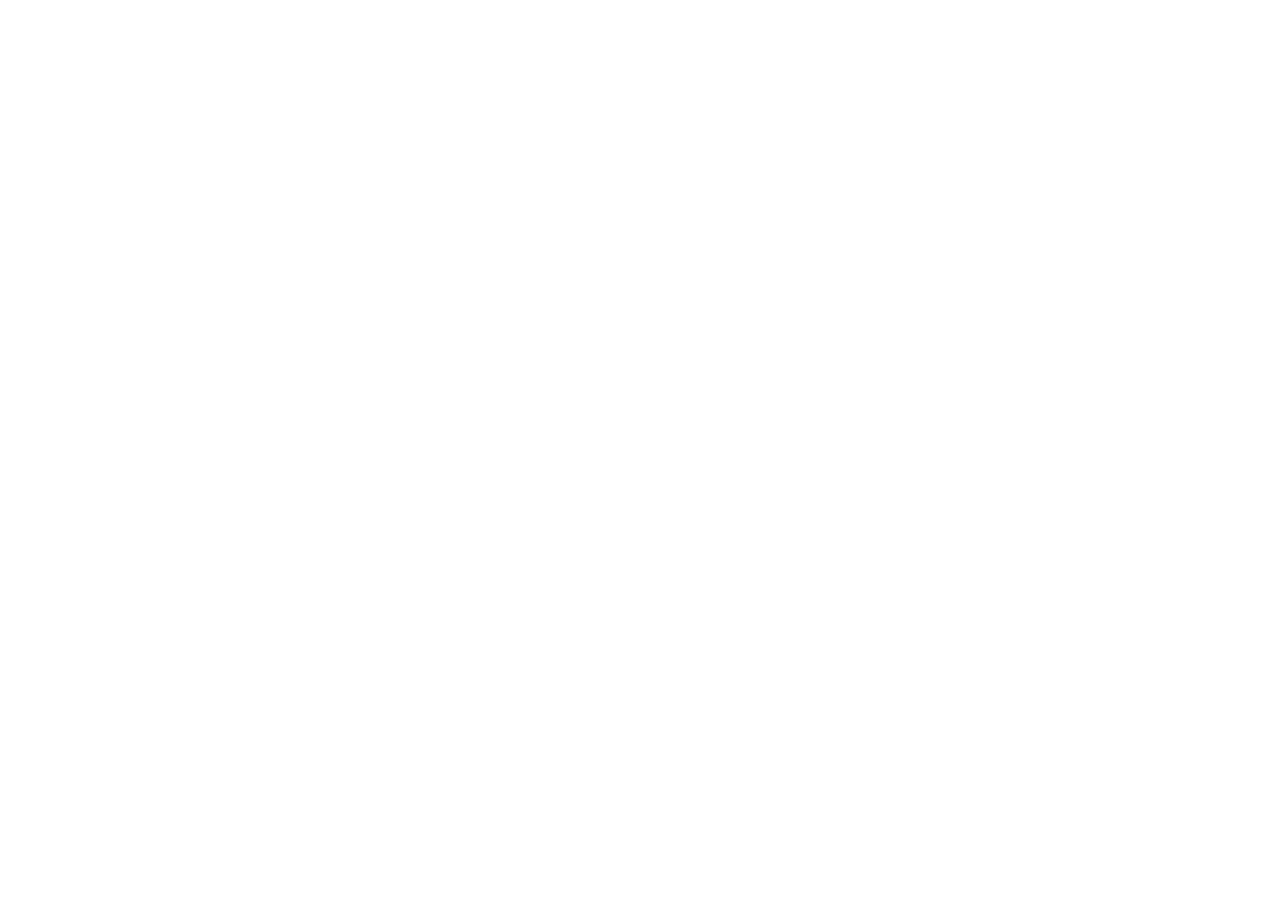
==== map.html @ 99d67ab6 "twe" ====
<!DOCTYPE html>
<html lang="en">
<head>
    <meta charset="UTF-8">
    <meta http-equiv="X-UA-Compatible" content="IE=edge">
    <meta name="viewport" content="width=device-width, initial-scale=1.0">
    <title>Document</title>
    <style>
        #map {
            height: 600px;
        }
    </style>
</head>
<body>
    <div id="map" ></div>
  <script src="https://maps.googleapis.com/maps/api/js?key=AIzaSyDAgdfcjmZjU5oocahp_CaY8_5StjZCHLc&callback=initMap&v=weekly"async>
  </script>
  <script>function initMap(){var a=document.getElementById("map"),n=new google.maps.Map(a,{zoom:14,center:{lat:41.917421899082626,lng:-87.68768263053963},fullscreenControl:!1,mapId:"50ab424a52feb712"});function o(a){var o=new google.maps.Marker({position:a.coordinates,map:n,animation:google.maps.Animation.BOUNCE,icon:a.image});if(a.info){var e=new google.maps.InfoWindow({content:a.info});o.addListener("click",function(){e.open(n,o),o.setAnimation(null)}),google.maps.event.addListener(e,"closeclick",function(){o.setAnimation(google.maps.Animation.BOUNCE)})}}o({coordinates:{lat:41.924346298373685,lng:-87.69725100803126},image:"https://i.ibb.co/xYKPvxq/Icecream-icon-2.png",info:'<h1 class="map-title">Pretty Cool Ice Cream</h1><a href="https://goo.gl/maps/Cs9yw4zVjVZB75pAA" target=»_blank class="map-link">2353 N California Ave, Chicago, IL 60647</a>'}),o({coordinates:{lat:41.917421899082626,lng:-87.68768263053963},image:"https://i.ibb.co/xYKPvxq/Icecream-icon-2.png",info:'<h1 class="map-title">Baskin-Robbins</h1><a href="https://goo.gl/maps/ZzJArB9DMujcuisT9" target=»_blank class="map-link">2247 N Milwaukee Ave, Chicago, IL 60647</a>'}),o({coordinates:{lat:41.908882700937205,lng:-87.67490051109861},image:"https://i.ibb.co/xYKPvxq/Icecream-icon-2.png",info:'<h1 class="map-title">Margies Candies</h1><a href="https://goo.gl/maps/RLy5cxaxVnD3iBpX8" target=»_blank class="map-link">1960 N Western Ave, Chicago, IL 60647</a>'})}
  </script>
</body>
</html>
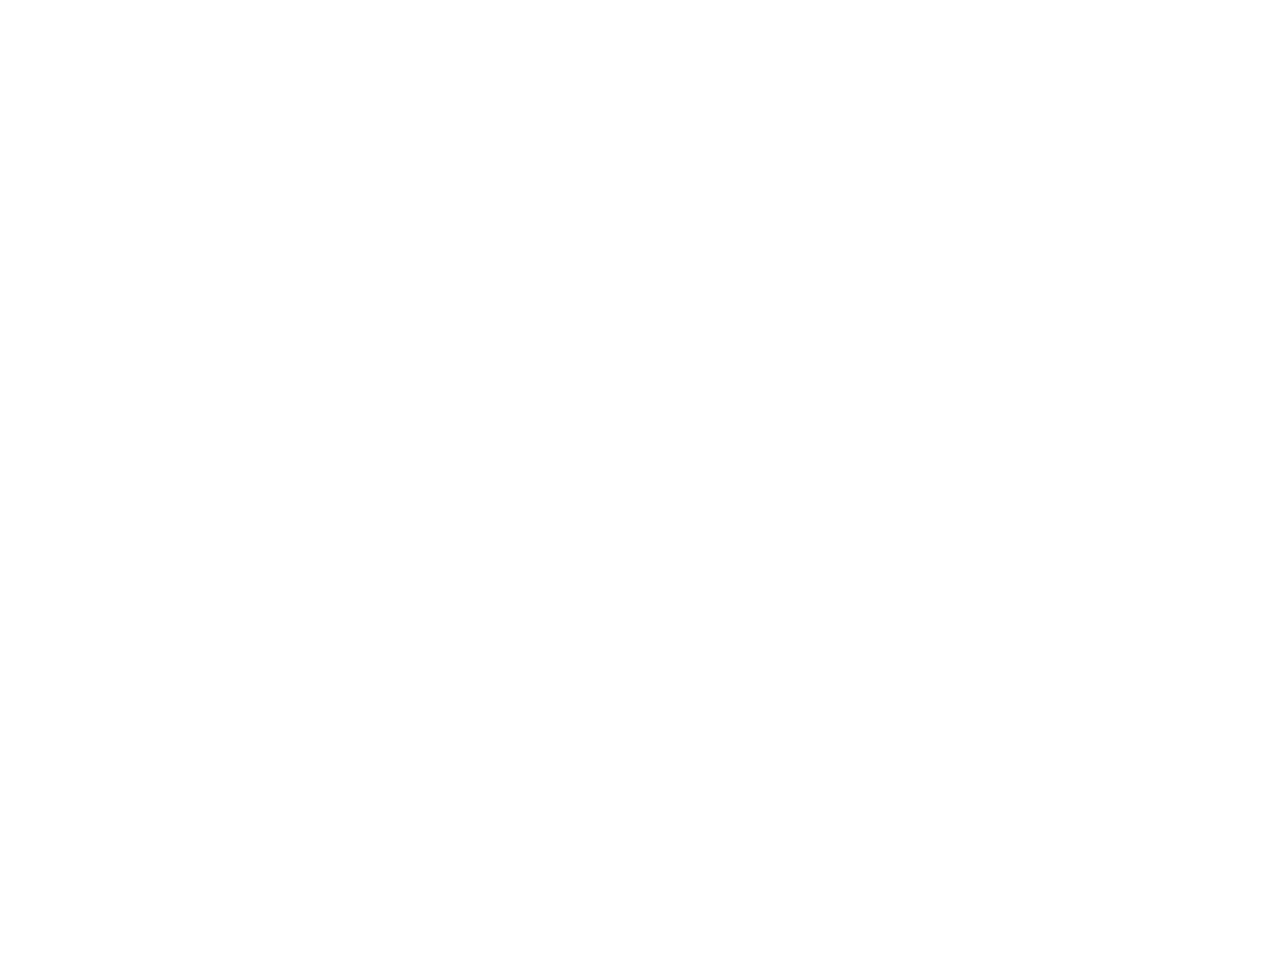
==== commit 1d6e550d: "5" ====
--- a/map.html
+++ b/map.html
@@ -4,16 +4,22 @@
     <meta charset="UTF-8">
     <meta http-equiv="X-UA-Compatible" content="IE=edge">
     <meta name="viewport" content="width=device-width, initial-scale=1.0">
-    <title>Document</title>
+    <title>IceCream</title>
+    <link rel="shortcut icon" type="image/png" href="images/favicon.png" />
     <style>
         #map {
-            height: 600px;
+            width: 95vw;
+            height: 100vh;
+            margin-left: auto;
+            margin-right: auto;
+            padding: 20px 0;
         }
+        
     </style>
 </head>
 <body>
     <div id="map" ></div>
-  <script src="https://maps.googleapis.com/maps/api/js?key=AIzaSyDAgdfcjmZjU5oocahp_CaY8_5StjZCHLc&callback=initMap&v=weekly"async>
+  <script src="https://maps.googleapis.com/maps/api/js?key=AIzaSyDVH_A-XgM-zKBUWwFsrP-dnZRieliyYJ0&callback=initMap&v=weekly"async>
   </script>
   <script>function initMap(){var a=document.getElementById("map"),n=new google.maps.Map(a,{zoom:14,center:{lat:41.917421899082626,lng:-87.68768263053963},fullscreenControl:!1,mapId:"50ab424a52feb712"});function o(a){var o=new google.maps.Marker({position:a.coordinates,map:n,animation:google.maps.Animation.BOUNCE,icon:a.image});if(a.info){var e=new google.maps.InfoWindow({content:a.info});o.addListener("click",function(){e.open(n,o),o.setAnimation(null)}),google.maps.event.addListener(e,"closeclick",function(){o.setAnimation(google.maps.Animation.BOUNCE)})}}o({coordinates:{lat:41.924346298373685,lng:-87.69725100803126},image:"https://i.ibb.co/xYKPvxq/Icecream-icon-2.png",info:'<h1 class="map-title">Pretty Cool Ice Cream</h1><a href="https://goo.gl/maps/Cs9yw4zVjVZB75pAA" target=»_blank class="map-link">2353 N California Ave, Chicago, IL 60647</a>'}),o({coordinates:{lat:41.917421899082626,lng:-87.68768263053963},image:"https://i.ibb.co/xYKPvxq/Icecream-icon-2.png",info:'<h1 class="map-title">Baskin-Robbins</h1><a href="https://goo.gl/maps/ZzJArB9DMujcuisT9" target=»_blank class="map-link">2247 N Milwaukee Ave, Chicago, IL 60647</a>'}),o({coordinates:{lat:41.908882700937205,lng:-87.67490051109861},image:"https://i.ibb.co/xYKPvxq/Icecream-icon-2.png",info:'<h1 class="map-title">Margies Candies</h1><a href="https://goo.gl/maps/RLy5cxaxVnD3iBpX8" target=»_blank class="map-link">1960 N Western Ave, Chicago, IL 60647</a>'})}
   </script>
